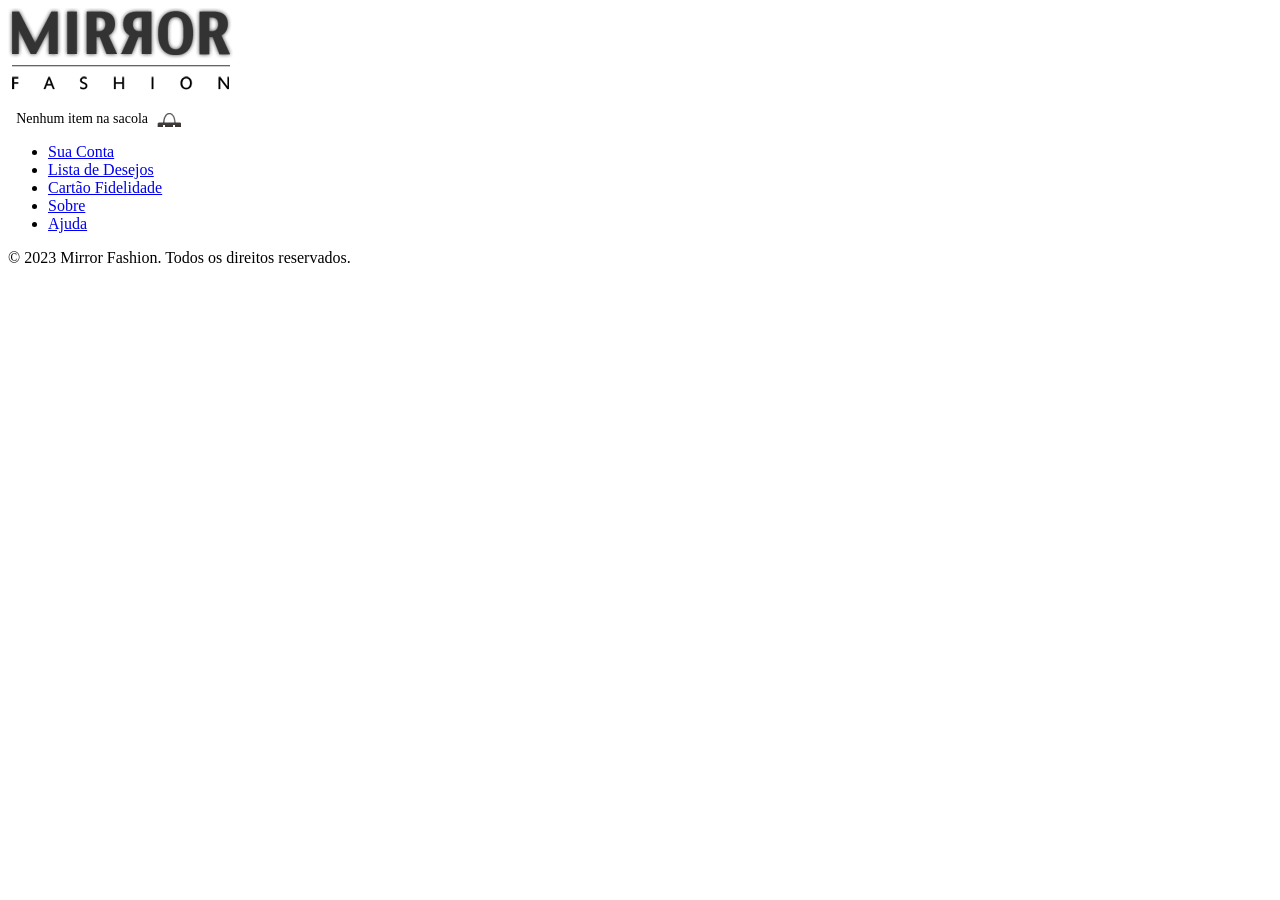
==== index.html @ 29f5674e "alterações no css/reset" ====
<!doctype html>
<html lang="pt-br">

<head>
  <meta charset="UTF-8" />
  <title>Mirror Fashion</title>
  <link rel="stylesheet" href="css/estilos.css">
</head>

<body>
  <header>
    <a href="index.html"><img src="img/logo.png" alt="Logo da Mirror Fashion" /></a>
    <p class="sacola">
      Nenhum item na sacola
    </p>
  </header>
  <nav>
    <ul>
      <li><a href="#">Sua Conta</a></li>
      <li><a href="#">Lista de Desejos</a></li>
      <li><a href="#">Cartão Fidelidade</a></li>
      <li><a href="sobre.html">Sobre</a></li>
      <li><a href="#">Ajuda</a></li>
    </ul>
  </nav>
  <div id="Destaque"></div>
  <div id="Novidades"></div>
  <div id="MaisVendidos"></div>
  <footer>
    <p>&copy; 2023 Mirror Fashion. Todos os direitos reservados.</p>
  </footer>
</body>

</html>
---- css/estilos.css ----
.sacola {
background-image: url(../img/sacola.png);
background-repeat: no-repeat;
background-position: top right;
font-size: 14px;
padding-right: 35px;
text-align: right;
width: 140px;
}
.menu-opcoes ul {
font-size: 15px;
}
.menu-opcoes a {
color: #003366;
}
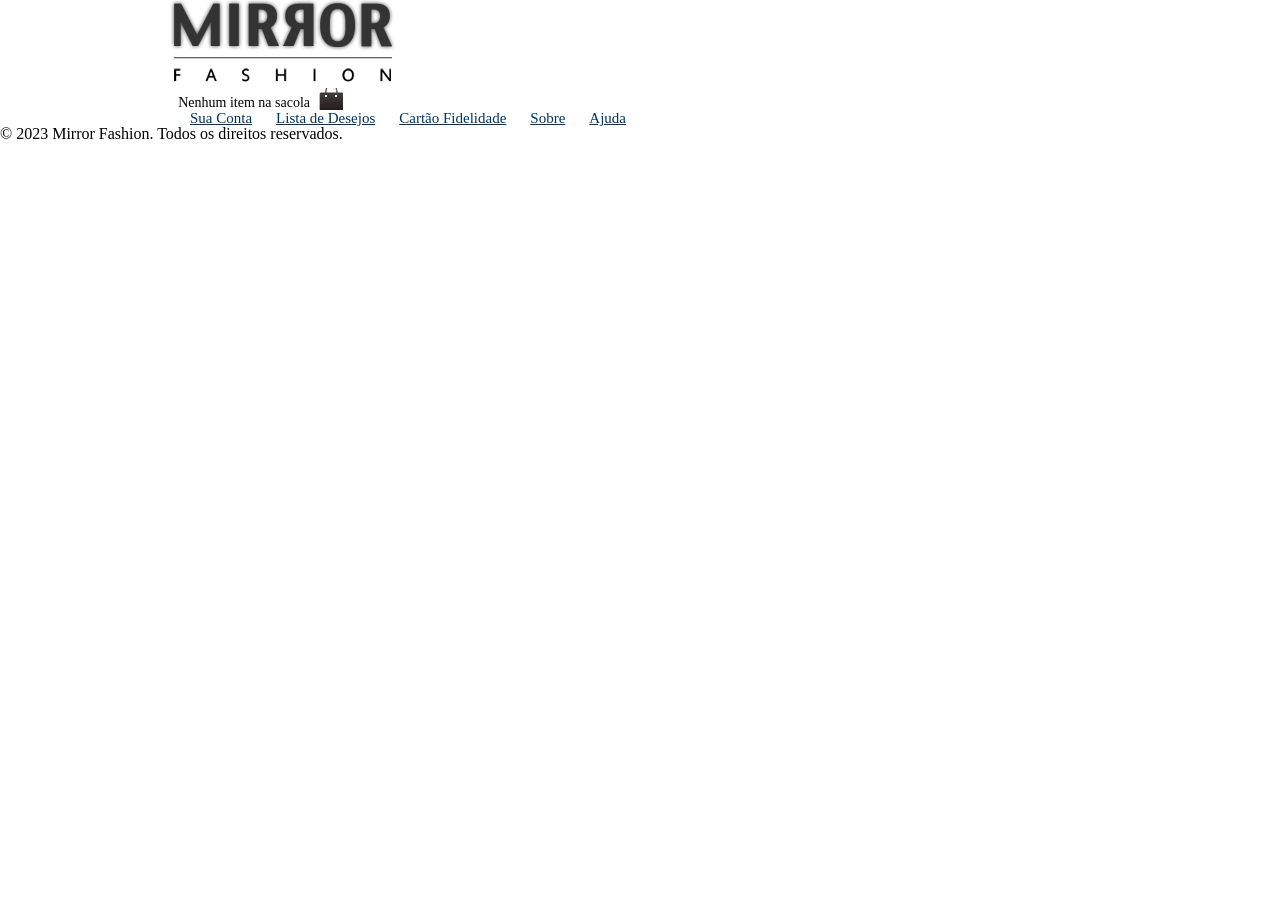
==== commit a0bbc4a3: "exercicio reset e display" ====
--- a/index.html
+++ b/index.html
@@ -4,17 +4,18 @@
 <head>
   <meta charset="UTF-8" />
   <title>Mirror Fashion</title>
+  <link rel="stylesheet" href="css/reset.css">
   <link rel="stylesheet" href="css/estilos.css">
 </head>
 
 <body>
-  <header>
+  <header  class="container">
     <a href="index.html"><img src="img/logo.png" alt="Logo da Mirror Fashion" /></a>
     <p class="sacola">
       Nenhum item na sacola
     </p>
   </header>
-  <nav>
+  <nav class="menu-opcoes container">
     <ul>
       <li><a href="#">Sua Conta</a></li>
       <li><a href="#">Lista de Desejos</a></li>
--- a/css/estilos.css
+++ b/css/estilos.css
@@ -1,15 +1,22 @@
 .sacola {
 background-image: url(../img/sacola.png);
 background-repeat: no-repeat;
-background-position: top right;
+background-position: center right;
 font-size: 14px;
 padding-right: 35px;
+padding-top: 8px;
 text-align: right;
 width: 140px;
 }
-.menu-opcoes ul {
+.menu-opcoes ul li{
 font-size: 15px;
+display: inline;
+margin-left: 20px;
 }
 .menu-opcoes a {
 color: #003366;
+}
+.container{
+    margin: 0 auto;
+    width: 940px;
 }
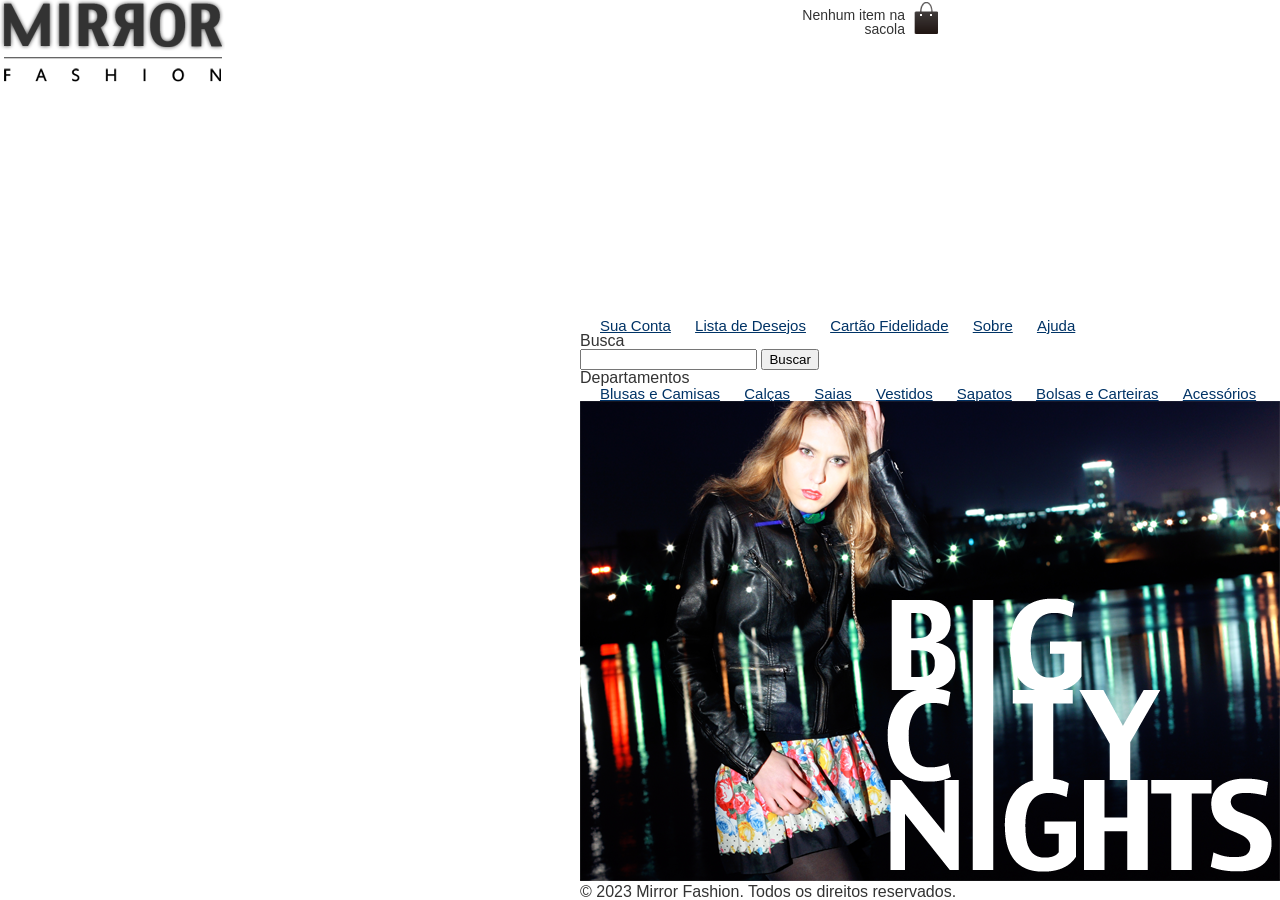
==== commit e01fadbf: "alteração no posicionamento e menus" ====
--- a/index.html
+++ b/index.html
@@ -9,13 +9,13 @@
 </head>
 
 <body>
-  <header  class="container">
-    <a href="index.html"><img src="img/logo.png" alt="Logo da Mirror Fashion" /></a>
-    <p class="sacola">
-      Nenhum item na sacola
-    </p>
+  <header class="container">
+    <h1>
+      <a href="index.html"><img src="img/logo.png" alt="Logo da Mirror Fashion" /></a>
+    </h1>
+    <p class="sacola">Nenhum item na sacola</p>
   </header>
-  <nav class="menu-opcoes container">
+  <nav class="menu-opcoes">
     <ul>
       <li><a href="#">Sua Conta</a></li>
       <li><a href="#">Lista de Desejos</a></li>
@@ -23,13 +23,43 @@
       <li><a href="sobre.html">Sobre</a></li>
       <li><a href="#">Ajuda</a></li>
     </ul>
-  </nav>
-  <div id="Destaque"></div>
-  <div id="Novidades"></div>
-  <div id="MaisVendidos"></div>
-  <footer>
-    <p>&copy; 2023 Mirror Fashion. Todos os direitos reservados.</p>
-  </footer>
+    </main class=container>
+    <div class="destaque">
+      <section class="busca">
+        <h2>Busca</h2>
+        <form>
+          <input type="search">
+          <button>Buscar</button>
+        </form>
+      </section>
+      <!-- fim .busca -->
+      <section class="menu-departamentos">
+        <h2>Departamentos</h2>
+        <nav>
+          <ul>
+            <li><a href="#">Blusas e Camisas</a></li>
+            <li><a href="#">Calças</a></li>
+            <li><a href="#">Saias</a></li>
+            <li><a href="#">Vestidos</a></li>
+            <li><a href="#">Sapatos</a></li>
+            <li><a href="#">Bolsas e Carteiras</a></li>
+            <li><a href="#">Acessórios</a></li>
+          </ul>
+        </nav>
+      </section>
+      <!-- fim .menu-departamentos -->
+      <section class="banner-destaque">
+        <figure>
+          <img src="img/destaque-home.png" alt="Promoção: Big City Night">
+        </figure>
+      </section>
+    </div>
+    <div id="Destaque"></div>
+    <div id="Novidades"></div>
+    <div id="MaisVendidos"></div>
+    <footer>
+      <p>&copy; 2023 Mirror Fashion. Todos os direitos reservados.</p>
+    </footer>
 </body>
 
 </html>
--- a/css/estilos.css
+++ b/css/estilos.css
@@ -1,22 +1,40 @@
+body{
+color: #333333;
+font-family: "Lucida Sans Unicode", "Lucida Grande", sans-serif;
+width: 940px;
+}
+header{
+    position: relative;
+}
 .sacola {
 background-image: url(../img/sacola.png);
 background-repeat: no-repeat;
-background-position: center right;
+background-position: top right;
 font-size: 14px;
 padding-right: 35px;
 padding-top: 8px;
 text-align: right;
 width: 140px;
+position: absolute;
+top: 0;
+right: 0;
 }
-.menu-opcoes ul li{
+.menu-opcoes{
+    position: absolute;
+    bottom: 0;
+    right: 0;
+}
+.menu-opcoes ul{
 font-size: 15px;
-display: inline;
-margin-left: 20px;
 }
 .menu-opcoes a {
 color: #003366;
 }
+ul li{
+    display: inline;
+    margin-left: 20px;
+}
 .container{
     margin: 0 auto;
     width: 940px;
-}+}
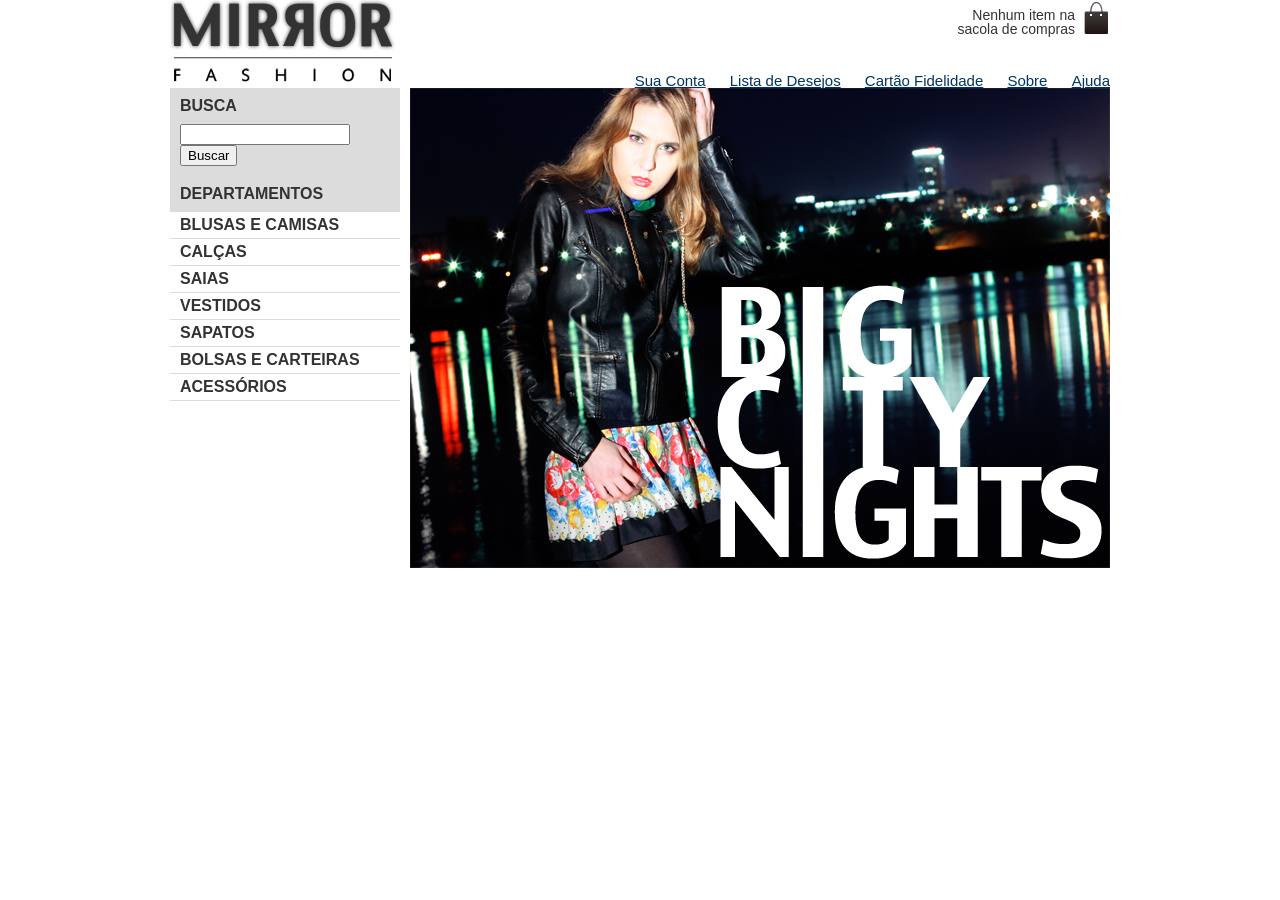
==== commit 555f0b2e: "alteração do index e css atual" ====
--- a/index.html
+++ b/index.html
@@ -1,65 +1,91 @@
-<!doctype html>
+<!DOCTYPE html>
 <html lang="pt-br">
 
-<head>
-  <meta charset="UTF-8" />
-  <title>Mirror Fashion</title>
-  <link rel="stylesheet" href="css/reset.css">
-  <link rel="stylesheet" href="css/estilos.css">
-</head>
+    <head>
+        <meta charset="UTF-8">
+        <title>Mirror Fashion</title>
+        <link rel="stylesheet" href="css/reset.css">
+        <link rel="stylesheet" href="css/estilos.css">
 
-<body>
-  <header class="container">
-    <h1>
-      <a href="index.html"><img src="img/logo.png" alt="Logo da Mirror Fashion" /></a>
-    </h1>
-    <p class="sacola">Nenhum item na sacola</p>
-  </header>
-  <nav class="menu-opcoes">
-    <ul>
-      <li><a href="#">Sua Conta</a></li>
-      <li><a href="#">Lista de Desejos</a></li>
-      <li><a href="#">Cartão Fidelidade</a></li>
-      <li><a href="sobre.html">Sobre</a></li>
-      <li><a href="#">Ajuda</a></li>
-    </ul>
-    </main class=container>
-    <div class="destaque">
-      <section class="busca">
-        <h2>Busca</h2>
-        <form>
-          <input type="search">
-          <button>Buscar</button>
-        </form>
-      </section>
-      <!-- fim .busca -->
-      <section class="menu-departamentos">
-        <h2>Departamentos</h2>
-        <nav>
-          <ul>
-            <li><a href="#">Blusas e Camisas</a></li>
-            <li><a href="#">Calças</a></li>
-            <li><a href="#">Saias</a></li>
-            <li><a href="#">Vestidos</a></li>
-            <li><a href="#">Sapatos</a></li>
-            <li><a href="#">Bolsas e Carteiras</a></li>
-            <li><a href="#">Acessórios</a></li>
-          </ul>
-        </nav>
-      </section>
-      <!-- fim .menu-departamentos -->
-      <section class="banner-destaque">
-        <figure>
-          <img src="img/destaque-home.png" alt="Promoção: Big City Night">
-        </figure>
-      </section>
-    </div>
-    <div id="Destaque"></div>
-    <div id="Novidades"></div>
-    <div id="MaisVendidos"></div>
-    <footer>
-      <p>&copy; 2023 Mirror Fashion. Todos os direitos reservados.</p>
-    </footer>
-</body>
+    </head>
+
+    <body>
+        <header class="container">
+            <h1>
+                <a href="index.html"><img src="img/logo.png" alt="Logo da Mirror Fashion"></a>
+            </h1>
+            <p class="sacola">Nenhum item na sacola de compras</p>
+            <nav class="menu-opcoes">
+                <ul>
+                    <li>
+                        <a href="#">Sua Conta</a>
+                    </li>
+                    <li>
+                        <a href="#">Lista de Desejos</a>
+                    </li>
+                    <li>
+                        <a href="#">Cartão Fidelidade</a>
+                    </li>
+                    <li>
+                        <a href="sobre.html">Sobre</a>
+                    </li>
+                    <li>
+                        <a href="#">Ajuda</a>
+                    </li>
+                </ul>
+            </nav>
+        </header>
+        <main class="container">
+            <div class=destaque>
+                <section class="busca">
+                    <h2>Busca</h2>
+                    <form>
+                        <input type="search">
+                        <button>Buscar</button>
+                    </form>
+                </section>
+                <!-- fim .busca -->
+                <section class="menu-departamentos">
+                    <h2>Departamentos</h2>
+                    <nav>
+                        <ul>
+                            <li>
+                                <a href="#">Blusas e Camisas</a>
+                            </li>
+                            <li>
+                                <a href="#">Calças</a>
+                            </li>
+                            <li>
+                                <a href="#">Saias</a>
+                            </li>
+                            <li>
+                                <a href="#">Vestidos</a>
+                            </li>
+                            <li>
+                                <a href="#">Sapatos</a>
+                            </li>
+                            <li>
+                                <a href="#">Bolsas e Carteiras</a>
+                            </li>
+                            <li>
+                                <a href="#">Acessórios</a>
+                            </li>
+                        </ul>
+                    </nav>
+                </section>
+                <!-- fim .menu-departamentos -->
+                <section class="banner-destaque">
+                    <figure>
+                        <img src="img/destaque-home.png" alt="Promoção: Big City Night">
+                    </figure>
+                </section>
+                <!-- fim .banner-destaque -->
+            </div>
+            <div id="Novidades"></div>
+            <div id="MaisVendidos"></div>
+        </main>
+        <!--<footer> <p>&copy; 2023 Mirror Fashion. Todos os direitos reservados.</p>
+        </footer>-->
+    </body>
 
 </html>
--- a/css/estilos.css
+++ b/css/estilos.css
@@ -1,40 +1,79 @@
-body{
-color: #333333;
-font-family: "Lucida Sans Unicode", "Lucida Grande", sans-serif;
-width: 940px;
-}
-header{
-    position: relative;
+body {
+    color: #333333;
+    font-family: "Lucida Sans Unicode", "Lucida Grande", sans-serif;
 }
 .sacola {
-background-image: url(../img/sacola.png);
-background-repeat: no-repeat;
-background-position: top right;
-font-size: 14px;
-padding-right: 35px;
-padding-top: 8px;
-text-align: right;
-width: 140px;
-position: absolute;
-top: 0;
-right: 0;
+    background-image: url("../img/sacola.png");
+    background-repeat: no-repeat;
+    background-position: top right;
+    font-size: 14px;
+    padding-right: 35px;
+    padding-top: 8px;
+    text-align: right;
+    width: 140px;
+    position: absolute;
+    top: 0;
+    right: 0;
 }
-.menu-opcoes{
+
+.menu-opcoes {
     position: absolute;
     bottom: 0;
     right: 0;
 }
-.menu-opcoes ul{
-font-size: 15px;
+
+.menu-opcoes ul {
+    font-size: 15px;
 }
 .menu-opcoes a {
-color: #003366;
+    color: #003366;
 }
-ul li{
+
+.menu-opcoes ul li {
     display: inline;
     margin-left: 20px;
 }
-.container{
+
+.container {
+    width: 940px;
     margin: 0 auto;
-    width: 940px;
 }
+
+header {
+    position: relative;
+}
+
+.busca,
+.menu-departamentos {
+    background-color: #DCDCDC;
+    font-weight: bold;
+    text-transform: uppercase;
+    margin-right: 10px;
+    width: 230px;
+}
+.busca form,
+.busca h2,
+.menu-departamentos h2 {
+    margin: 10px;
+}
+.menu-departamentos li {
+    background-color: white;
+    margin-bottom: 1px;
+    padding: 5px 10px;
+}
+.menu-departamentos a {
+    color: #333333;
+    text-decoration: none;
+}
+
+.busca input[type=search] {
+    width: 170px;
+}
+
+.busca,
+.menu-departamentos {
+    float: left;
+}
+.menu-departamentos {
+    clear: left;
+}
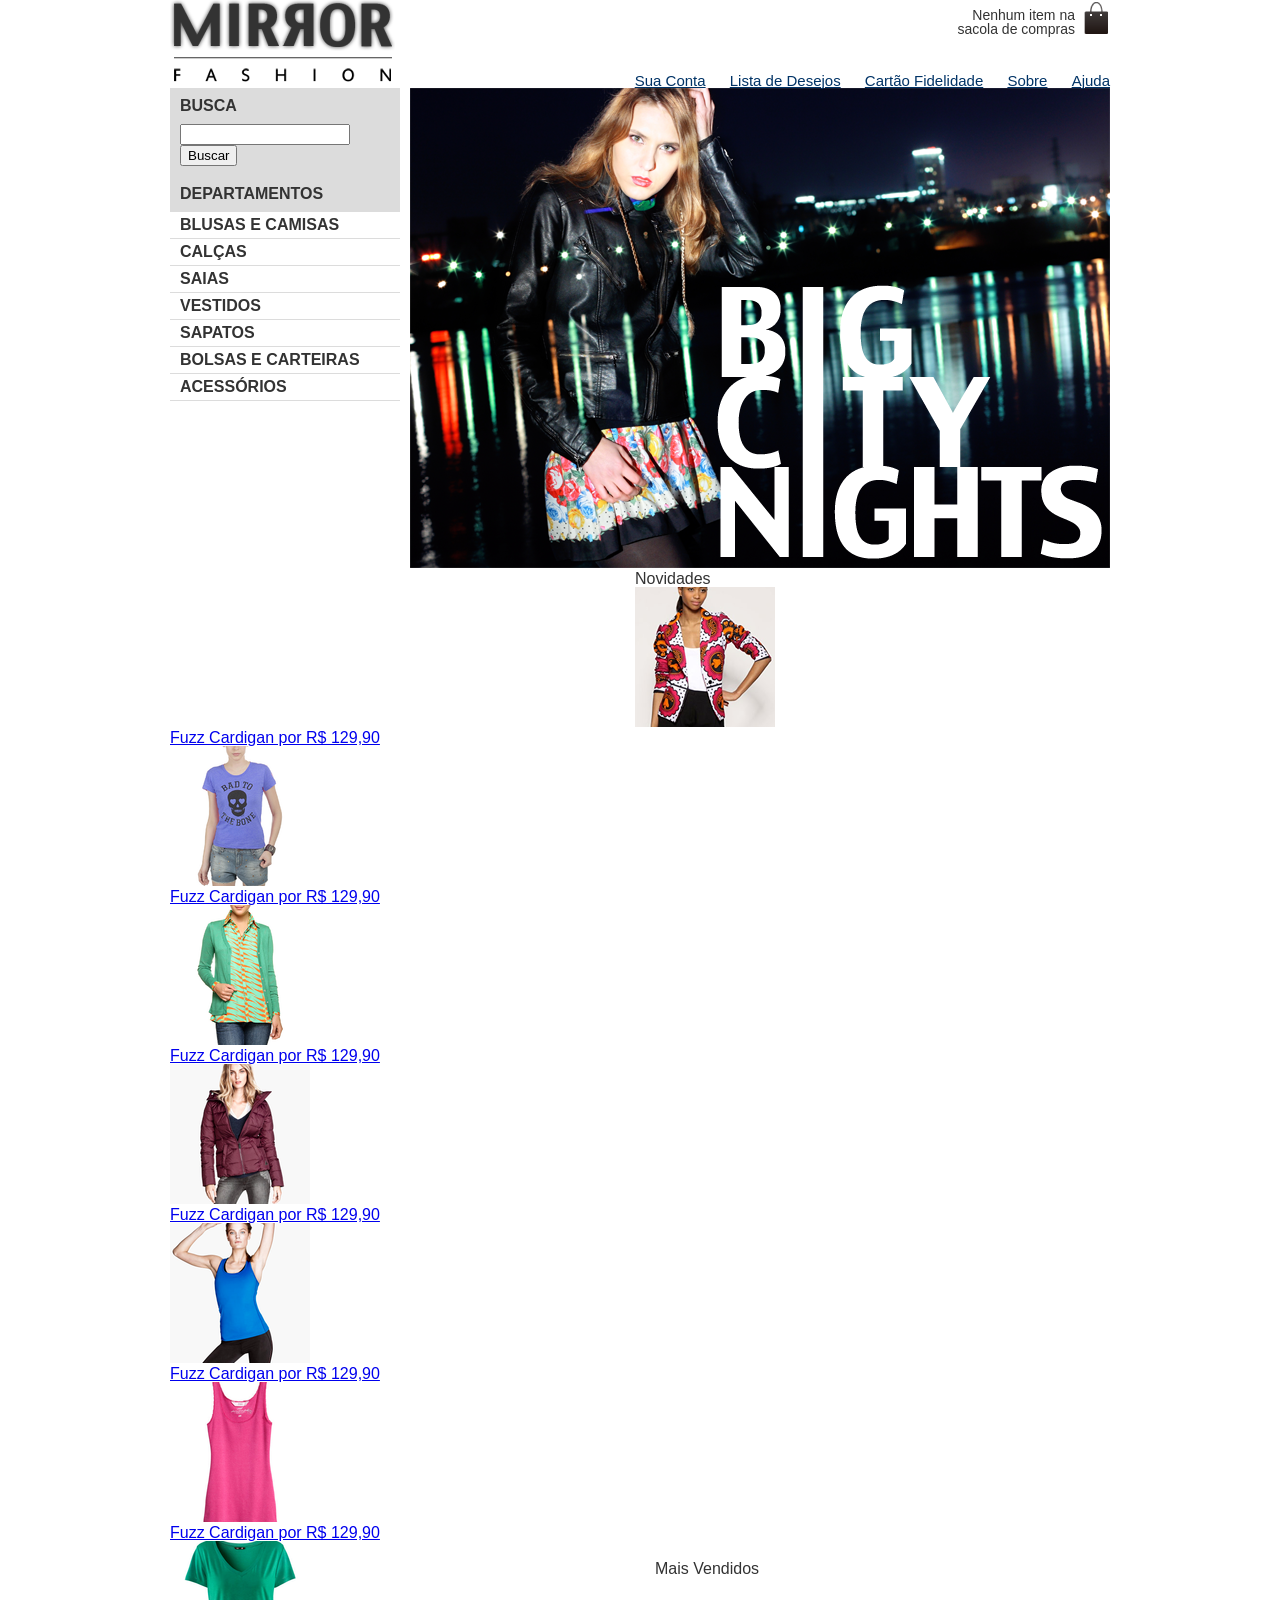
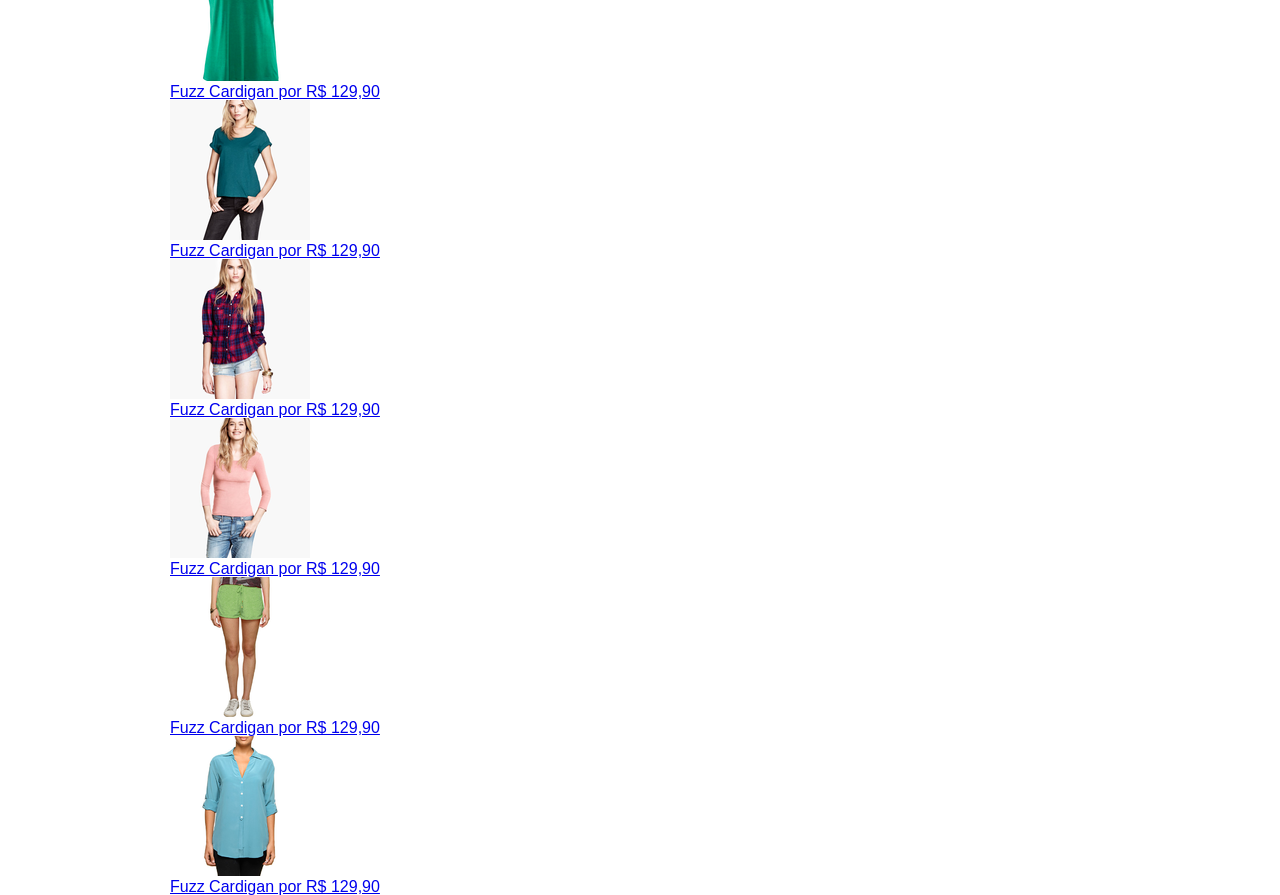
==== commit 94cc4e64: "adição do painel novidades e mais vendidos" ====
--- a/index.html
+++ b/index.html
@@ -1,91 +1,249 @@
 <!DOCTYPE html>
 <html lang="pt-br">
 
-    <head>
-        <meta charset="UTF-8">
-        <title>Mirror Fashion</title>
-        <link rel="stylesheet" href="css/reset.css">
-        <link rel="stylesheet" href="css/estilos.css">
-
-    </head>
-
-    <body>
-        <header class="container">
-            <h1>
-                <a href="index.html"><img src="img/logo.png" alt="Logo da Mirror Fashion"></a>
-            </h1>
-            <p class="sacola">Nenhum item na sacola de compras</p>
-            <nav class="menu-opcoes">
-                <ul>
-                    <li>
-                        <a href="#">Sua Conta</a>
-                    </li>
-                    <li>
-                        <a href="#">Lista de Desejos</a>
-                    </li>
-                    <li>
-                        <a href="#">Cartão Fidelidade</a>
-                    </li>
-                    <li>
-                        <a href="sobre.html">Sobre</a>
-                    </li>
-                    <li>
-                        <a href="#">Ajuda</a>
-                    </li>
-                </ul>
-            </nav>
-        </header>
-        <main class="container">
-            <div class=destaque>
-                <section class="busca">
-                    <h2>Busca</h2>
-                    <form>
-                        <input type="search">
-                        <button>Buscar</button>
-                    </form>
-                </section>
-                <!-- fim .busca -->
-                <section class="menu-departamentos">
-                    <h2>Departamentos</h2>
-                    <nav>
-                        <ul>
-                            <li>
-                                <a href="#">Blusas e Camisas</a>
-                            </li>
-                            <li>
-                                <a href="#">Calças</a>
-                            </li>
-                            <li>
-                                <a href="#">Saias</a>
-                            </li>
-                            <li>
-                                <a href="#">Vestidos</a>
-                            </li>
-                            <li>
-                                <a href="#">Sapatos</a>
-                            </li>
-                            <li>
-                                <a href="#">Bolsas e Carteiras</a>
-                            </li>
-                            <li>
-                                <a href="#">Acessórios</a>
-                            </li>
-                        </ul>
-                    </nav>
-                </section>
-                <!-- fim .menu-departamentos -->
-                <section class="banner-destaque">
-                    <figure>
-                        <img src="img/destaque-home.png" alt="Promoção: Big City Night">
-                    </figure>
-                </section>
-                <!-- fim .banner-destaque -->
-            </div>
-            <div id="Novidades"></div>
-            <div id="MaisVendidos"></div>
-        </main>
-        <!--<footer> <p>&copy; 2023 Mirror Fashion. Todos os direitos reservados.</p>
+<head>
+  <meta charset="UTF-8">
+  <title>Mirror Fashion</title>
+  <link rel="stylesheet" href="css/reset.css">
+  <link rel="stylesheet" href="css/estilos.css">
+
+</head>
+
+<body>
+  <header class="container">
+    <h1>
+      <a href="index.html"><img src="img/logo.png" alt="Logo da Mirror Fashion"></a>
+    </h1>
+    <p class="sacola">Nenhum item na sacola de compras</p>
+    <nav class="menu-opcoes">
+      <ul>
+        <li>
+          <a href="#">Sua Conta</a>
+        </li>
+        <li>
+          <a href="#">Lista de Desejos</a>
+        </li>
+        <li>
+          <a href="#">Cartão Fidelidade</a>
+        </li>
+        <li>
+          <a href="sobre.html">Sobre</a>
+        </li>
+        <li>
+          <a href="#">Ajuda</a>
+        </li>
+      </ul>
+    </nav>
+  </header>
+  <main class="container">
+    <div class=destaque>
+      <section class="busca">
+        <h2>Busca</h2>
+        <form>
+          <input type="search">
+          <button>Buscar</button>
+        </form>
+      </section>
+      <!-- fim .busca -->
+      <section class="menu-departamentos">
+        <h2>Departamentos</h2>
+        <nav>
+          <ul>
+            <li>
+              <a href="#">Blusas e Camisas</a>
+            </li>
+            <li>
+              <a href="#">Calças</a>
+            </li>
+            <li>
+              <a href="#">Saias</a>
+            </li>
+            <li>
+              <a href="#">Vestidos</a>
+            </li>
+            <li>
+              <a href="#">Sapatos</a>
+            </li>
+            <li>
+              <a href="#">Bolsas e Carteiras</a>
+            </li>
+            <li>
+              <a href="#">Acessórios</a>
+            </li>
+          </ul>
+        </nav>
+      </section>
+      <!-- fim .menu-departamentos -->
+      <section class="banner-destaque">
+        <figure>
+          <img src="img/destaque-home.png" alt="Promoção: Big City Night">
+        </figure>
+      </section>
+      <!-- fim .banner-destaque -->
+    </div>
+    <div id="Novidades"></div>
+    <div id="MaisVendidos"></div>
+  </main>
+  <div class="container paineis">
+    <!-- os paineis de novidades e mais vendidos entrarão aqui dentro -->
+    <section class="painel novidades">
+      </section>
+      <h2>Novidades</h2>
+      <ol>
+        <!-- primeiro produto -->
+        <li>
+          <a href="produto.html">
+            <figure>
+              <img src="img/produtos/miniatura1.png" alt="miniatura1">
+              <figcaption>Fuzz Cardigan por R$ 129,90</figcaption>
+            </figure>
+          </a>
+        </li>
+        <!-- fim do primeiro produto -->
+        <!-- coloque mais produtos aqui! -->
+      </ol>
+      <ol>
+        <!-- primeiro produto -->
+        <li>
+          <a href="produto.html">
+            <figure>
+              <img src="img/produtos/miniatura2.png" alt="miniatura1">
+              <figcaption>Fuzz Cardigan por R$ 129,90</figcaption>
+            </figure>
+          </a>
+        </li>
+        <!-- fim do primeiro produto -->
+        <!-- coloque mais produtos aqui! -->
+      </ol>
+      <ol>
+        <!-- primeiro produto -->
+        <li>
+          <a href="produto.html">
+            <figure>
+              <img src="img/produtos/miniatura3.png" alt="miniatura1">
+              <figcaption>Fuzz Cardigan por R$ 129,90</figcaption>
+            </figure>
+          </a>
+        </li>
+        <!-- fim do primeiro produto -->
+        <!-- coloque mais produtos aqui! -->
+      </ol>
+      <ol>
+        <!-- primeiro produto -->
+        <li>
+          <a href="produto.html">
+            <figure>
+              <img src="img/produtos/miniatura4.png" alt="miniatura1">
+              <figcaption>Fuzz Cardigan por R$ 129,90</figcaption>
+            </figure>
+          </a>
+        </li>
+        <!-- fim do primeiro produto -->
+        <!-- coloque mais produtos aqui! -->
+      </ol>
+      <ol>
+        <!-- primeiro produto -->
+        <li>
+          <a href="produto.html">
+            <figure>
+              <img src="img/produtos/miniatura5.png" alt="miniatura1">
+              <figcaption>Fuzz Cardigan por R$ 129,90</figcaption>
+            </figure>
+          </a>
+        </li>
+        <!-- fim do primeiro produto -->
+        <!-- coloque mais produtos aqui! -->
+      </ol>
+      <ol>
+        <!-- primeiro produto -->
+        <li>
+          <a href="produto.html">
+            <figure>
+              <img src="img/produtos/miniatura6.png" alt="miniatura1">
+              <figcaption>Fuzz Cardigan por R$ 129,90</figcaption>
+            </figure>
+          </a>
+        </li>
+        <!-- fim do primeiro produto -->
+        <!-- coloque mais produtos aqui! -->
+      </ol>
+    <section class="painel mais-vendidos">
+      <h2>Mais Vendidos</h2>
+      <ol>
+        <!-- coloque vários produtos aqui -->
+      </ol>
+    </section>
+    <ol>
+      <!-- primeiro produto -->
+      <li>
+        <a href="produto.html">
+          <figure>
+            <img src="img/produtos/miniatura7.png" alt="miniatura1">
+            <figcaption>Fuzz Cardigan por R$ 129,90</figcaption>
+          </figure>
+        </a>
+      </li>
+    </ol>
+    <ol>
+      <!-- primeiro produto -->
+      <li>
+        <a href="produto.html">
+          <figure>
+            <img src="img/produtos/miniatura8.png" alt="miniatura1">
+            <figcaption>Fuzz Cardigan por R$ 129,90</figcaption>
+          </figure>
+        </a>
+      </li>
+    </ol>
+    <ol>
+      <!-- primeiro produto -->
+      <li>
+        <a href="produto.html">
+          <figure>
+            <img src="img/produtos/miniatura9.png" alt="miniatura1">
+            <figcaption>Fuzz Cardigan por R$ 129,90</figcaption>
+          </figure>
+        </a>
+      </li>
+    </ol>
+    <ol>
+      <!-- primeiro produto -->
+      <li>
+        <a href="produto.html">
+          <figure>
+            <img src="img/produtos/miniatura10.png" alt="miniatura1">
+            <figcaption>Fuzz Cardigan por R$ 129,90</figcaption>
+          </figure>
+        </a>
+      </li>
+    </ol>
+    <ol>
+      <!-- primeiro produto -->
+      <li>
+        <a href="produto.html">
+          <figure>
+            <img src="img/produtos/miniatura11.png" alt="miniatura1">
+            <figcaption>Fuzz Cardigan por R$ 129,90</figcaption>
+          </figure>
+        </a>
+      </li>
+    </ol>
+    <ol>
+      <!-- primeiro produto -->
+      <li>
+        <a href="produto.html">
+          <figure>
+            <img src="img/produtos/miniatura12.png" alt="miniatura1">
+            <figcaption>Fuzz Cardigan por R$ 129,90</figcaption>
+          </figure>
+        </a>
+      </li>
+    </ol>
+    </section>
+  </div>
+  <!-- fim .container .paineis -->
+  <!--<footer> <p>&copy; 2023 Mirror Fashion. Todos os direitos reservados.</p>
         </footer>-->
-    </body>
+</body>
 
 </html>
--- a/css/estilos.css
+++ b/css/estilos.css
@@ -76,4 +76,23 @@
 }
 .menu-departamentos {
     clear: left;
-}+}
+/***** section *****/
+.painel {
+margin: 10px 0;
+padding: 10px;
+width: 445px;
+}
+.novidades {
+float: left;
+}
+.mais-vendidos {
+float: right;
+}
+.painel li {
+display: inline-block;
+vertical-align: top;
+width: 140px;
+margin: 2px;
+padding-bottom: 10px;
+}
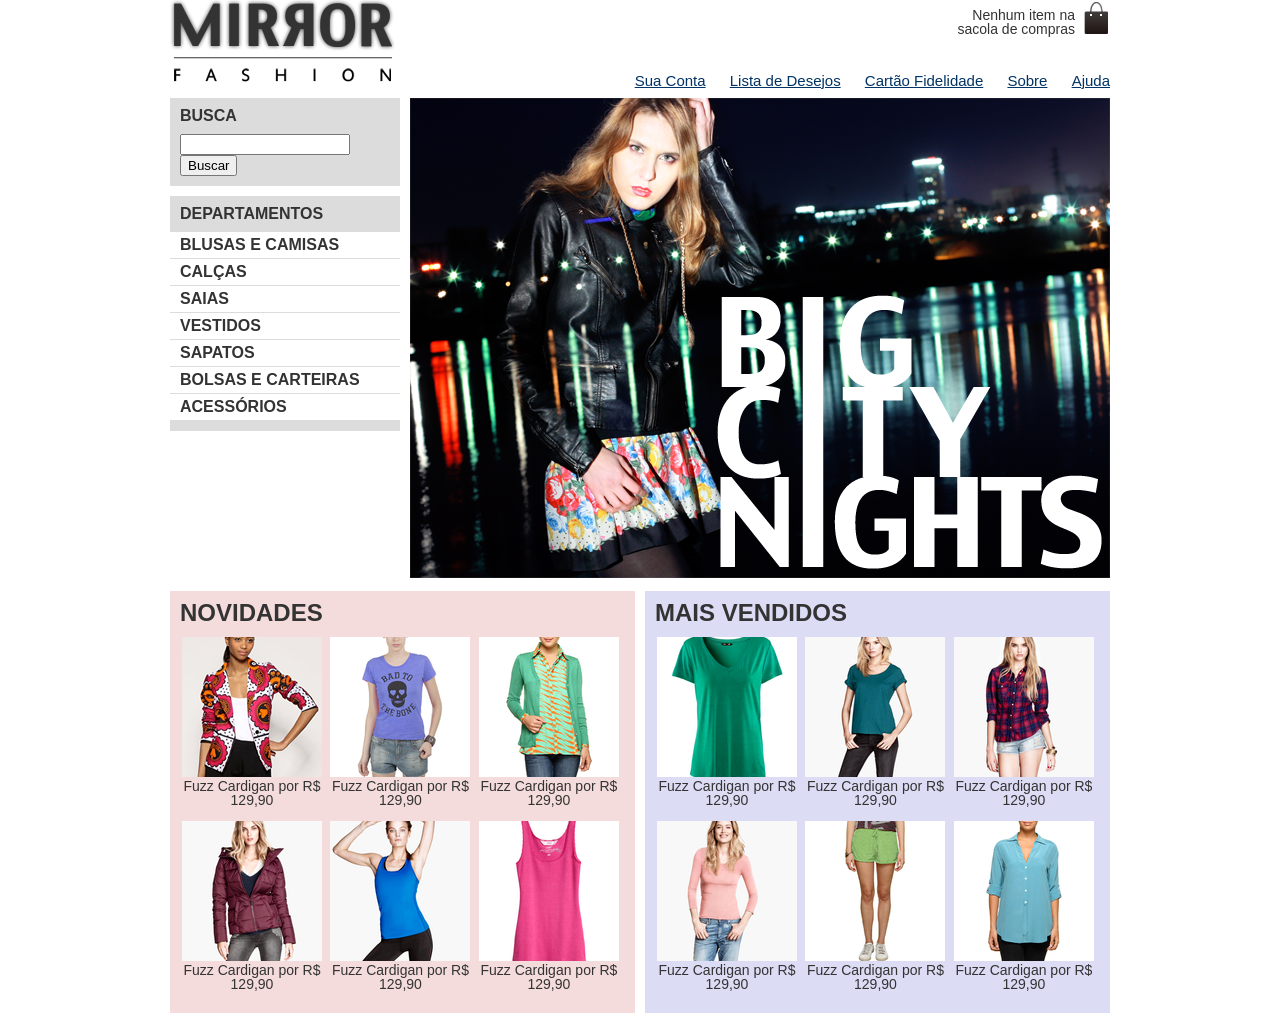
==== commit fd5e463b: "Atualização do index e estilos.css" ====
--- a/index.html
+++ b/index.html
@@ -2,247 +2,204 @@
 <html lang="pt-br">
 
 <head>
-  <meta charset="UTF-8">
-  <title>Mirror Fashion</title>
-  <link rel="stylesheet" href="css/reset.css">
-  <link rel="stylesheet" href="css/estilos.css">
+    <meta charset="UTF-8">
+    <title>Mirror Fashion</title>
+    <link rel="stylesheet" href="css/reset.css">
+    <link rel="stylesheet" href="css/estilos.css">
 
 </head>
 
 <body>
-  <header class="container">
-    <h1>
-      <a href="index.html"><img src="img/logo.png" alt="Logo da Mirror Fashion"></a>
-    </h1>
-    <p class="sacola">Nenhum item na sacola de compras</p>
-    <nav class="menu-opcoes">
-      <ul>
-        <li>
-          <a href="#">Sua Conta</a>
-        </li>
-        <li>
-          <a href="#">Lista de Desejos</a>
-        </li>
-        <li>
-          <a href="#">Cartão Fidelidade</a>
-        </li>
-        <li>
-          <a href="sobre.html">Sobre</a>
-        </li>
-        <li>
-          <a href="#">Ajuda</a>
-        </li>
-      </ul>
-    </nav>
-  </header>
-  <main class="container">
-    <div class=destaque>
-      <section class="busca">
-        <h2>Busca</h2>
-        <form>
-          <input type="search">
-          <button>Buscar</button>
-        </form>
-      </section>
-      <!-- fim .busca -->
-      <section class="menu-departamentos">
-        <h2>Departamentos</h2>
-        <nav>
-          <ul>
-            <li>
-              <a href="#">Blusas e Camisas</a>
-            </li>
-            <li>
-              <a href="#">Calças</a>
-            </li>
-            <li>
-              <a href="#">Saias</a>
-            </li>
-            <li>
-              <a href="#">Vestidos</a>
-            </li>
-            <li>
-              <a href="#">Sapatos</a>
-            </li>
-            <li>
-              <a href="#">Bolsas e Carteiras</a>
-            </li>
-            <li>
-              <a href="#">Acessórios</a>
-            </li>
-          </ul>
+    <header class="container">
+        <h1>
+            <a href="index.html"><img src="img/logo.png" alt="Logo da Mirror Fashion"></a>
+        </h1>
+        <p class="sacola">Nenhum item na sacola de compras</p>
+        <nav class="menu-opcoes">
+            <ul>
+                <li>
+                    <a href="#">Sua Conta</a>
+                </li>
+                <li>
+                    <a href="#">Lista de Desejos</a>
+                </li>
+                <li>
+                    <a href="#">Cartão Fidelidade</a>
+                </li>
+                <li>
+                    <a href="sobre.html">Sobre</a>
+                </li>
+                <li>
+                    <a href="#">Ajuda</a>
+                </li>
+            </ul>
         </nav>
-      </section>
-      <!-- fim .menu-departamentos -->
-      <section class="banner-destaque">
-        <figure>
-          <img src="img/destaque-home.png" alt="Promoção: Big City Night">
-        </figure>
-      </section>
-      <!-- fim .banner-destaque -->
+    </header>
+    <main class="container">
+        <div class="destaque">
+            <section class="busca">
+                <h2>Busca</h2>
+                <form>
+                    <input type="search">
+                    <button>Buscar</button>
+                </form>
+            </section>
+            <!-- fim .busca -->
+            <section class="menu-departamentos">
+                <h2>Departamentos</h2>
+                <nav>
+                    <ul>
+                        <li>
+                            <a href="#">Blusas e Camisas</a>
+                        </li>
+                        <li>
+                            <a href="#">Calças</a>
+                        </li>
+                        <li>
+                            <a href="#">Saias</a>
+                        </li>
+                        <li>
+                            <a href="#">Vestidos</a>
+                        </li>
+                        <li>
+                            <a href="#">Sapatos</a>
+                        </li>
+                        <li>
+                            <a href="#">Bolsas e Carteiras</a>
+                        </li>
+                        <li>
+                            <a href="#">Acessórios</a>
+                        </li>
+                    </ul>
+                </nav>
+            </section>
+            <!-- fim .menu-departamentos -->
+            <section class="banner-destaque">
+                <figure>
+                    <img src="img/destaque-home.png" alt="Promoção: Big City Night">
+                </figure>
+            </section>
+            <!-- fim .banner-destaque -->
+        </div>
+        <div id="Novidades"></div>
+        <div id="MaisVendidos"></div>
+    </main>
+
+    <div class="container paineis">
+        <!-- os paineis de novidades e mais vendidos entrarão aqui dentro -->
+        <section class="painel novidades">
+            <h2>Novidades</h2>
+            <ol>
+                <!-- primeiro produto -->
+                <li>
+                    <a href="produto.html">
+                        <figure>
+                            <img src="img/produtos/miniatura1.png" alt="miniatura1">
+                            <figcaption>Fuzz Cardigan por R$ 129,90</figcaption>
+                        </figure>
+                    </a>
+                </li>
+                <!-- fim do primeiro produto -->
+                <li>
+                    <a href="produto.html">
+                        <figure>
+                            <img src="img/produtos/miniatura2.png" alt="miniatura1">
+                            <figcaption>Fuzz Cardigan por R$ 129,90</figcaption>
+                        </figure>
+                    </a>
+                </li>
+                <li>
+                    <a href="produto.html">
+                        <figure>
+                            <img src="img/produtos/miniatura3.png" alt="miniatura1">
+                            <figcaption>Fuzz Cardigan por R$ 129,90</figcaption>
+                        </figure>
+                    </a>
+                </li>
+                <li>
+                    <a href="produto.html">
+                        <figure>
+                            <img src="img/produtos/miniatura4.png" alt="miniatura1">
+                            <figcaption>Fuzz Cardigan por R$ 129,90</figcaption>
+                        </figure>
+                    </a>
+                </li>
+                <li>
+                    <a href="produto.html">
+                        <figure>
+                            <img src="img/produtos/miniatura5.png" alt="miniatura1">
+                            <figcaption>Fuzz Cardigan por R$ 129,90</figcaption>
+                        </figure>
+                    </a>
+                </li>
+                <li>
+                    <a href="produto.html">
+                        <figure>
+                            <img src="img/produtos/miniatura6.png" alt="miniatura1">
+                            <figcaption>Fuzz Cardigan por R$ 129,90</figcaption>
+                        </figure>
+                    </a>
+                </li>
+            </ol>
+        </section>
+
+        <section class="painel mais-vendidos">
+            <h2>Mais Vendidos</h2>
+            <ol>
+                <!-- primeiro produto -->
+                <li>
+                    <a href="produto.html">
+                        <figure>
+                            <img src="img/produtos/miniatura7.png" alt="miniatura1">
+                            <figcaption>Fuzz Cardigan por R$ 129,90</figcaption>
+                        </figure>
+                    </a>
+                </li>
+                <li>
+                    <a href="produto.html">
+                        <figure>
+                            <img src="img/produtos/miniatura8.png" alt="miniatura1">
+                            <figcaption>Fuzz Cardigan por R$ 129,90</figcaption>
+                        </figure>
+                    </a>
+                </li>
+                <li>
+                    <a href="produto.html">
+                        <figure>
+                            <img src="img/produtos/miniatura9.png" alt="miniatura1">
+                            <figcaption>Fuzz Cardigan por R$ 129,90</figcaption>
+                        </figure>
+                    </a>
+                </li>
+                <li>
+                    <a href="produto.html">
+                        <figure>
+                            <img src="img/produtos/miniatura10.png" alt="miniatura1">
+                            <figcaption>Fuzz Cardigan por R$ 129,90</figcaption>
+                        </figure>
+                    </a>
+                </li>
+                <li>
+                    <a href="produto.html">
+                        <figure>
+                            <img src="img/produtos/miniatura11.png" alt="miniatura1">
+                            <figcaption>Fuzz Cardigan por R$ 129,90</figcaption>
+                        </figure>
+                    </a>
+                </li>
+                <li>
+                    <a href="produto.html">
+                        <figure>
+                            <img src="img/produtos/miniatura12.png" alt="miniatura1">
+                            <figcaption>Fuzz Cardigan por R$ 129,90</figcaption>
+                        </figure>
+                    </a>
+                </li>
+        </section>
     </div>
-    <div id="Novidades"></div>
-    <div id="MaisVendidos"></div>
-  </main>
-  <div class="container paineis">
-    <!-- os paineis de novidades e mais vendidos entrarão aqui dentro -->
-    <section class="painel novidades">
-      </section>
-      <h2>Novidades</h2>
-      <ol>
-        <!-- primeiro produto -->
-        <li>
-          <a href="produto.html">
-            <figure>
-              <img src="img/produtos/miniatura1.png" alt="miniatura1">
-              <figcaption>Fuzz Cardigan por R$ 129,90</figcaption>
-            </figure>
-          </a>
-        </li>
-        <!-- fim do primeiro produto -->
-        <!-- coloque mais produtos aqui! -->
-      </ol>
-      <ol>
-        <!-- primeiro produto -->
-        <li>
-          <a href="produto.html">
-            <figure>
-              <img src="img/produtos/miniatura2.png" alt="miniatura1">
-              <figcaption>Fuzz Cardigan por R$ 129,90</figcaption>
-            </figure>
-          </a>
-        </li>
-        <!-- fim do primeiro produto -->
-        <!-- coloque mais produtos aqui! -->
-      </ol>
-      <ol>
-        <!-- primeiro produto -->
-        <li>
-          <a href="produto.html">
-            <figure>
-              <img src="img/produtos/miniatura3.png" alt="miniatura1">
-              <figcaption>Fuzz Cardigan por R$ 129,90</figcaption>
-            </figure>
-          </a>
-        </li>
-        <!-- fim do primeiro produto -->
-        <!-- coloque mais produtos aqui! -->
-      </ol>
-      <ol>
-        <!-- primeiro produto -->
-        <li>
-          <a href="produto.html">
-            <figure>
-              <img src="img/produtos/miniatura4.png" alt="miniatura1">
-              <figcaption>Fuzz Cardigan por R$ 129,90</figcaption>
-            </figure>
-          </a>
-        </li>
-        <!-- fim do primeiro produto -->
-        <!-- coloque mais produtos aqui! -->
-      </ol>
-      <ol>
-        <!-- primeiro produto -->
-        <li>
-          <a href="produto.html">
-            <figure>
-              <img src="img/produtos/miniatura5.png" alt="miniatura1">
-              <figcaption>Fuzz Cardigan por R$ 129,90</figcaption>
-            </figure>
-          </a>
-        </li>
-        <!-- fim do primeiro produto -->
-        <!-- coloque mais produtos aqui! -->
-      </ol>
-      <ol>
-        <!-- primeiro produto -->
-        <li>
-          <a href="produto.html">
-            <figure>
-              <img src="img/produtos/miniatura6.png" alt="miniatura1">
-              <figcaption>Fuzz Cardigan por R$ 129,90</figcaption>
-            </figure>
-          </a>
-        </li>
-        <!-- fim do primeiro produto -->
-        <!-- coloque mais produtos aqui! -->
-      </ol>
-    <section class="painel mais-vendidos">
-      <h2>Mais Vendidos</h2>
-      <ol>
-        <!-- coloque vários produtos aqui -->
-      </ol>
-    </section>
-    <ol>
-      <!-- primeiro produto -->
-      <li>
-        <a href="produto.html">
-          <figure>
-            <img src="img/produtos/miniatura7.png" alt="miniatura1">
-            <figcaption>Fuzz Cardigan por R$ 129,90</figcaption>
-          </figure>
-        </a>
-      </li>
-    </ol>
-    <ol>
-      <!-- primeiro produto -->
-      <li>
-        <a href="produto.html">
-          <figure>
-            <img src="img/produtos/miniatura8.png" alt="miniatura1">
-            <figcaption>Fuzz Cardigan por R$ 129,90</figcaption>
-          </figure>
-        </a>
-      </li>
-    </ol>
-    <ol>
-      <!-- primeiro produto -->
-      <li>
-        <a href="produto.html">
-          <figure>
-            <img src="img/produtos/miniatura9.png" alt="miniatura1">
-            <figcaption>Fuzz Cardigan por R$ 129,90</figcaption>
-          </figure>
-        </a>
-      </li>
-    </ol>
-    <ol>
-      <!-- primeiro produto -->
-      <li>
-        <a href="produto.html">
-          <figure>
-            <img src="img/produtos/miniatura10.png" alt="miniatura1">
-            <figcaption>Fuzz Cardigan por R$ 129,90</figcaption>
-          </figure>
-        </a>
-      </li>
-    </ol>
-    <ol>
-      <!-- primeiro produto -->
-      <li>
-        <a href="produto.html">
-          <figure>
-            <img src="img/produtos/miniatura11.png" alt="miniatura1">
-            <figcaption>Fuzz Cardigan por R$ 129,90</figcaption>
-          </figure>
-        </a>
-      </li>
-    </ol>
-    <ol>
-      <!-- primeiro produto -->
-      <li>
-        <a href="produto.html">
-          <figure>
-            <img src="img/produtos/miniatura12.png" alt="miniatura1">
-            <figcaption>Fuzz Cardigan por R$ 129,90</figcaption>
-          </figure>
-        </a>
-      </li>
-    </ol>
-    </section>
-  </div>
-  <!-- fim .container .paineis -->
-  <!--<footer> <p>&copy; 2023 Mirror Fashion. Todos os direitos reservados.</p>
+    <!-- fim .container .paineis -->
+
+    <!--<footer> <p>&copy; 2023 Mirror Fashion. Todos os direitos reservados.</p>
         </footer>-->
 </body>
 
--- a/css/estilos.css
+++ b/css/estilos.css
@@ -77,22 +77,50 @@
 .menu-departamentos {
     clear: left;
 }
-/***** section *****/
+
+.destaque {
+    margin-top: 10px;
+}
+.menu-departamentos {
+    margin-top: 10px;
+    padding-bottom: 10px;
+}
+/***** Section *****/
 .painel {
-margin: 10px 0;
-padding: 10px;
-width: 445px;
+    margin: 10px 0;
+    padding: 10px;
+    width: 445px;
 }
 .novidades {
-float: left;
+    float: left;
 }
 .mais-vendidos {
-float: right;
+    float: right;
 }
+
 .painel li {
-display: inline-block;
-vertical-align: top;
-width: 140px;
-margin: 2px;
-padding-bottom: 10px;
+    display: inline-block;
+    vertical-align: top;
+    width: 140px;
+    margin: 2px;
+    padding-bottom: 10px;
 }
+
+.painel h2 {
+font-size: 24px;
+font-weight: bold;
+text-transform: uppercase;
+margin-bottom: 10px;
+}
+.painel a {
+color: #333;
+font-size: 14px;
+text-align: center;
+text-decoration: none;
+}
+.novidades {
+background-color: #F5DCDC;
+}
+.mais-vendidos {
+background-color: #DCDCF5;
+}
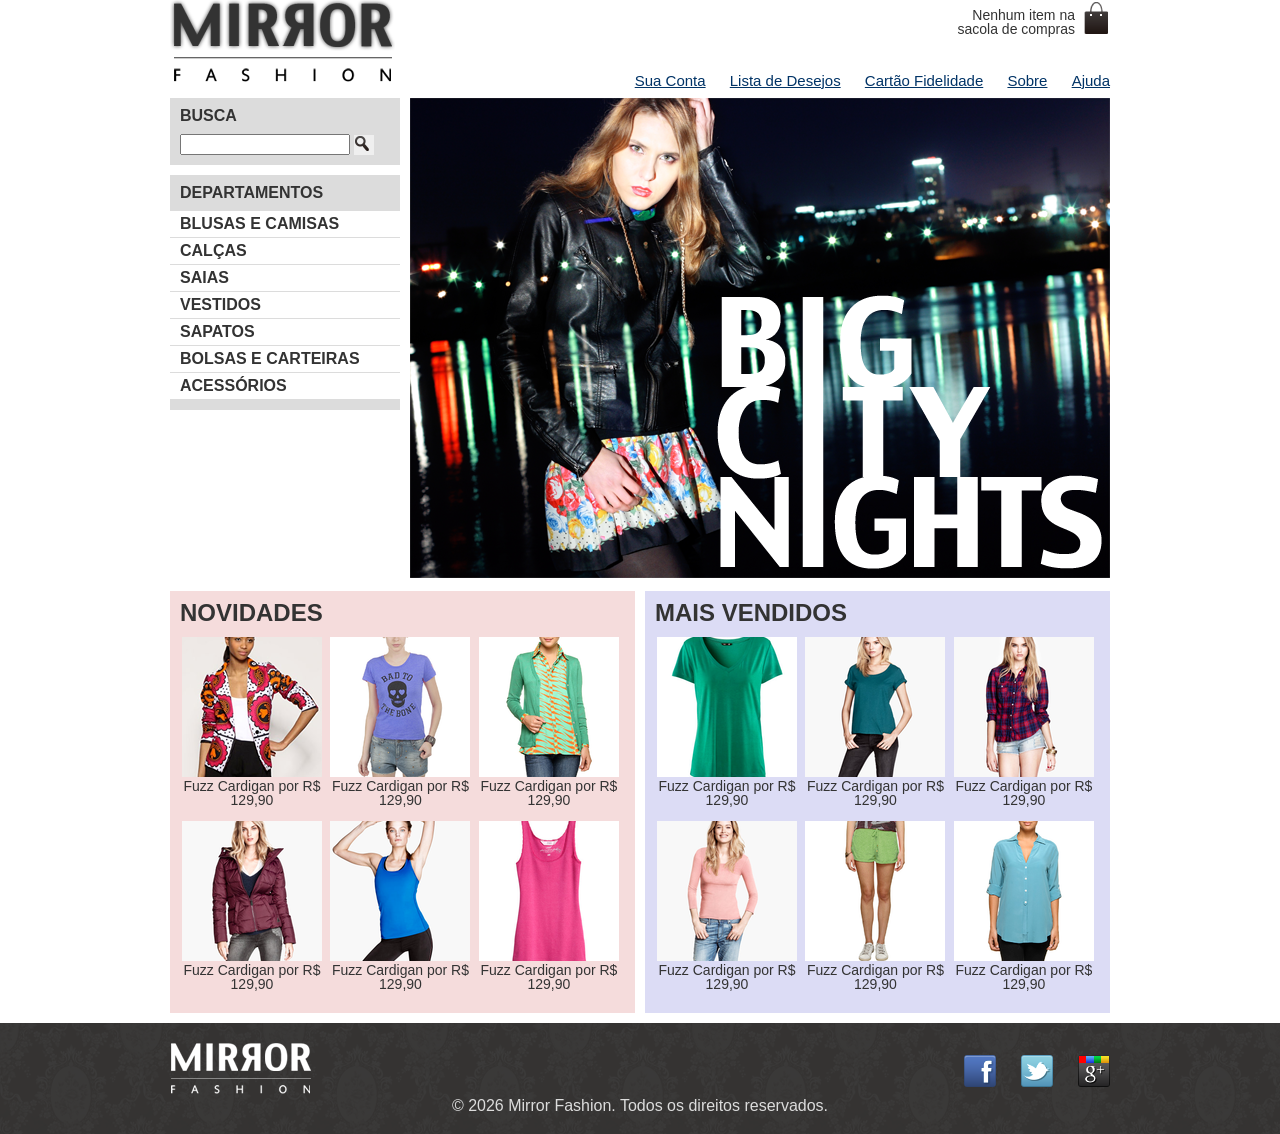
==== commit b1e31f61: "adicionado o rodapé" ====
--- a/index.html
+++ b/index.html
@@ -2,205 +2,214 @@
 <html lang="pt-br">
 
 <head>
-    <meta charset="UTF-8">
-    <title>Mirror Fashion</title>
-    <link rel="stylesheet" href="css/reset.css">
-    <link rel="stylesheet" href="css/estilos.css">
+  <meta charset="UTF-8">
+  <title>Mirror Fashion</title>
+  <link rel="stylesheet" href="css/reset.css">
+  <link rel="stylesheet" href="css/estilos.css">
 
 </head>
 
 <body>
-    <header class="container">
-        <h1>
-            <a href="index.html"><img src="img/logo.png" alt="Logo da Mirror Fashion"></a>
-        </h1>
-        <p class="sacola">Nenhum item na sacola de compras</p>
-        <nav class="menu-opcoes">
-            <ul>
-                <li>
-                    <a href="#">Sua Conta</a>
-                </li>
-                <li>
-                    <a href="#">Lista de Desejos</a>
-                </li>
-                <li>
-                    <a href="#">Cartão Fidelidade</a>
-                </li>
-                <li>
-                    <a href="sobre.html">Sobre</a>
-                </li>
-                <li>
-                    <a href="#">Ajuda</a>
-                </li>
-            </ul>
+  <header class="container">
+    <h1>
+      <a href="index.html"><img src="img/logo.png" alt="Logo da Mirror Fashion"></a>
+    </h1>
+    <p class="sacola">Nenhum item na sacola de compras</p>
+    <nav class="menu-opcoes">
+      <ul>
+        <li>
+          <a href="#">Sua Conta</a>
+        </li>
+        <li>
+          <a href="#">Lista de Desejos</a>
+        </li>
+        <li>
+          <a href="#">Cartão Fidelidade</a>
+        </li>
+        <li>
+          <a href="sobre.html">Sobre</a>
+        </li>
+        <li>
+          <a href="#">Ajuda</a>
+        </li>
+      </ul>
+    </nav>
+  </header>
+  <main class="container">
+    <div class="destaque">
+      <section class="busca">
+        <h2>Busca</h2>
+        <form>
+          <input type="search">
+          <button>Buscar</button>
+        </form>
+      </section>
+      <!-- fim .busca -->
+      <section class="menu-departamentos">
+        <h2>Departamentos</h2>
+        <nav>
+          <ul>
+            <li>
+              <a href="#">Blusas e Camisas</a>
+            </li>
+            <li>
+              <a href="#">Calças</a>
+            </li>
+            <li>
+              <a href="#">Saias</a>
+            </li>
+            <li>
+              <a href="#">Vestidos</a>
+            </li>
+            <li>
+              <a href="#">Sapatos</a>
+            </li>
+            <li>
+              <a href="#">Bolsas e Carteiras</a>
+            </li>
+            <li>
+              <a href="#">Acessórios</a>
+            </li>
+          </ul>
         </nav>
-    </header>
-    <main class="container">
-        <div class="destaque">
-            <section class="busca">
-                <h2>Busca</h2>
-                <form>
-                    <input type="search">
-                    <button>Buscar</button>
-                </form>
-            </section>
-            <!-- fim .busca -->
-            <section class="menu-departamentos">
-                <h2>Departamentos</h2>
-                <nav>
-                    <ul>
-                        <li>
-                            <a href="#">Blusas e Camisas</a>
-                        </li>
-                        <li>
-                            <a href="#">Calças</a>
-                        </li>
-                        <li>
-                            <a href="#">Saias</a>
-                        </li>
-                        <li>
-                            <a href="#">Vestidos</a>
-                        </li>
-                        <li>
-                            <a href="#">Sapatos</a>
-                        </li>
-                        <li>
-                            <a href="#">Bolsas e Carteiras</a>
-                        </li>
-                        <li>
-                            <a href="#">Acessórios</a>
-                        </li>
-                    </ul>
-                </nav>
-            </section>
-            <!-- fim .menu-departamentos -->
-            <section class="banner-destaque">
-                <figure>
-                    <img src="img/destaque-home.png" alt="Promoção: Big City Night">
-                </figure>
-            </section>
-            <!-- fim .banner-destaque -->
-        </div>
-        <div id="Novidades"></div>
-        <div id="MaisVendidos"></div>
-    </main>
-
-    <div class="container paineis">
-        <!-- os paineis de novidades e mais vendidos entrarão aqui dentro -->
-        <section class="painel novidades">
-            <h2>Novidades</h2>
-            <ol>
-                <!-- primeiro produto -->
-                <li>
-                    <a href="produto.html">
-                        <figure>
-                            <img src="img/produtos/miniatura1.png" alt="miniatura1">
-                            <figcaption>Fuzz Cardigan por R$ 129,90</figcaption>
-                        </figure>
-                    </a>
-                </li>
-                <!-- fim do primeiro produto -->
-                <li>
-                    <a href="produto.html">
-                        <figure>
-                            <img src="img/produtos/miniatura2.png" alt="miniatura1">
-                            <figcaption>Fuzz Cardigan por R$ 129,90</figcaption>
-                        </figure>
-                    </a>
-                </li>
-                <li>
-                    <a href="produto.html">
-                        <figure>
-                            <img src="img/produtos/miniatura3.png" alt="miniatura1">
-                            <figcaption>Fuzz Cardigan por R$ 129,90</figcaption>
-                        </figure>
-                    </a>
-                </li>
-                <li>
-                    <a href="produto.html">
-                        <figure>
-                            <img src="img/produtos/miniatura4.png" alt="miniatura1">
-                            <figcaption>Fuzz Cardigan por R$ 129,90</figcaption>
-                        </figure>
-                    </a>
-                </li>
-                <li>
-                    <a href="produto.html">
-                        <figure>
-                            <img src="img/produtos/miniatura5.png" alt="miniatura1">
-                            <figcaption>Fuzz Cardigan por R$ 129,90</figcaption>
-                        </figure>
-                    </a>
-                </li>
-                <li>
-                    <a href="produto.html">
-                        <figure>
-                            <img src="img/produtos/miniatura6.png" alt="miniatura1">
-                            <figcaption>Fuzz Cardigan por R$ 129,90</figcaption>
-                        </figure>
-                    </a>
-                </li>
-            </ol>
-        </section>
-
-        <section class="painel mais-vendidos">
-            <h2>Mais Vendidos</h2>
-            <ol>
-                <!-- primeiro produto -->
-                <li>
-                    <a href="produto.html">
-                        <figure>
-                            <img src="img/produtos/miniatura7.png" alt="miniatura1">
-                            <figcaption>Fuzz Cardigan por R$ 129,90</figcaption>
-                        </figure>
-                    </a>
-                </li>
-                <li>
-                    <a href="produto.html">
-                        <figure>
-                            <img src="img/produtos/miniatura8.png" alt="miniatura1">
-                            <figcaption>Fuzz Cardigan por R$ 129,90</figcaption>
-                        </figure>
-                    </a>
-                </li>
-                <li>
-                    <a href="produto.html">
-                        <figure>
-                            <img src="img/produtos/miniatura9.png" alt="miniatura1">
-                            <figcaption>Fuzz Cardigan por R$ 129,90</figcaption>
-                        </figure>
-                    </a>
-                </li>
-                <li>
-                    <a href="produto.html">
-                        <figure>
-                            <img src="img/produtos/miniatura10.png" alt="miniatura1">
-                            <figcaption>Fuzz Cardigan por R$ 129,90</figcaption>
-                        </figure>
-                    </a>
-                </li>
-                <li>
-                    <a href="produto.html">
-                        <figure>
-                            <img src="img/produtos/miniatura11.png" alt="miniatura1">
-                            <figcaption>Fuzz Cardigan por R$ 129,90</figcaption>
-                        </figure>
-                    </a>
-                </li>
-                <li>
-                    <a href="produto.html">
-                        <figure>
-                            <img src="img/produtos/miniatura12.png" alt="miniatura1">
-                            <figcaption>Fuzz Cardigan por R$ 129,90</figcaption>
-                        </figure>
-                    </a>
-                </li>
-        </section>
+      </section>
+      <!-- fim .menu-departamentos -->
+      <section class="banner-destaque">
+        <figure>
+          <img src="img/destaque-home.png" alt="Promoção: Big City Night">
+        </figure>
+      </section>
+      <!-- fim .banner-destaque -->
     </div>
-    <!-- fim .container .paineis -->
-
-    <!--<footer> <p>&copy; 2023 Mirror Fashion. Todos os direitos reservados.</p>
-        </footer>-->
+    <div id="Novidades"></div>
+    <div id="MaisVendidos"></div>
+  </main>
+
+  <div class="container paineis">
+    <!-- os paineis de novidades e mais vendidos entrarão aqui dentro -->
+    <section class="painel novidades">
+      <h2>Novidades</h2>
+      <ol>
+        <!-- primeiro produto -->
+        <li>
+          <a href="produto.html">
+            <figure>
+              <img src="img/produtos/miniatura1.png" alt="miniatura1">
+              <figcaption>Fuzz Cardigan por R$ 129,90</figcaption>
+            </figure>
+          </a>
+        </li>
+        <!-- fim do primeiro produto -->
+        <li>
+          <a href="produto.html">
+            <figure>
+              <img src="img/produtos/miniatura2.png" alt="miniatura1">
+              <figcaption>Fuzz Cardigan por R$ 129,90</figcaption>
+            </figure>
+          </a>
+        </li>
+        <li>
+          <a href="produto.html">
+            <figure>
+              <img src="img/produtos/miniatura3.png" alt="miniatura1">
+              <figcaption>Fuzz Cardigan por R$ 129,90</figcaption>
+            </figure>
+          </a>
+        </li>
+        <li>
+          <a href="produto.html">
+            <figure>
+              <img src="img/produtos/miniatura4.png" alt="miniatura1">
+              <figcaption>Fuzz Cardigan por R$ 129,90</figcaption>
+            </figure>
+          </a>
+        </li>
+        <li>
+          <a href="produto.html">
+            <figure>
+              <img src="img/produtos/miniatura5.png" alt="miniatura1">
+              <figcaption>Fuzz Cardigan por R$ 129,90</figcaption>
+            </figure>
+          </a>
+        </li>
+        <li>
+          <a href="produto.html">
+            <figure>
+              <img src="img/produtos/miniatura6.png" alt="miniatura1">
+              <figcaption>Fuzz Cardigan por R$ 129,90</figcaption>
+            </figure>
+          </a>
+        </li>
+      </ol>
+    </section>
+
+    <section class="painel mais-vendidos">
+      <h2>Mais Vendidos</h2>
+      <ol>
+        <!-- primeiro produto -->
+        <li>
+          <a href="produto.html">
+            <figure>
+              <img src="img/produtos/miniatura7.png" alt="miniatura1">
+              <figcaption>Fuzz Cardigan por R$ 129,90</figcaption>
+            </figure>
+          </a>
+        </li>
+        <li>
+          <a href="produto.html">
+            <figure>
+              <img src="img/produtos/miniatura8.png" alt="miniatura1">
+              <figcaption>Fuzz Cardigan por R$ 129,90</figcaption>
+            </figure>
+          </a>
+        </li>
+        <li>
+          <a href="produto.html">
+            <figure>
+              <img src="img/produtos/miniatura9.png" alt="miniatura1">
+              <figcaption>Fuzz Cardigan por R$ 129,90</figcaption>
+            </figure>
+          </a>
+        </li>
+        <li>
+          <a href="produto.html">
+            <figure>
+              <img src="img/produtos/miniatura10.png" alt="miniatura1">
+              <figcaption>Fuzz Cardigan por R$ 129,90</figcaption>
+            </figure>
+          </a>
+        </li>
+        <li>
+          <a href="produto.html">
+            <figure>
+              <img src="img/produtos/miniatura11.png" alt="miniatura1">
+              <figcaption>Fuzz Cardigan por R$ 129,90</figcaption>
+            </figure>
+          </a>
+        </li>
+        <li>
+          <a href="produto.html">
+            <figure>
+              <img src="img/produtos/miniatura12.png" alt="miniatura1">
+              <figcaption>Fuzz Cardigan por R$ 129,90</figcaption>
+            </figure>
+          </a>
+        </li>
+    </section>
+  </div>
+  <!-- fim .container .paineis -->
+
+  <footer>
+    <div class="container">
+      <img src="img/logo-rodape.png" alt="Logo da Mirror Fashion">
+      <ul class="social">
+        <li><a href="http://facebook.com/mirrorfashion">Facebook</a></li>
+        <li><a href="http://twitter.com/mirrorfashion">Twitter</a></li>
+        <li><a href="http://plus.google.com/mirrorfashion">Google+</a></li>
+      </ul>
+    </div>
+    <p>&copy; 2026 Mirror Fashion. Todos os direitos reservados.</p>
+  </footer>
 </body>
 
 </html>
--- a/css/estilos.css
+++ b/css/estilos.css
@@ -123,4 +123,57 @@
 }
 .mais-vendidos {
 background-color: #DCDCF5;
+}
+footer {
+background-image: url(../img/fundo-rodape.png);
+}
+footer {
+clear: both;
+}
+.social a {
+/* tamanho da imagem */
+height: 32px;
+width: 32px;
+/* image replacement */
+display: block;
+text-indent: -9999px;
+}
+.social a[href*="facebook.com"] {
+background-image: url(../img/facebook.png);
+}
+.social a[href*="twitter.com"] {
+background-image: url(../img/twitter.png);
+}
+.social a[href*="plus.google.com"] {
+background-image: url(../img/googleplus.png);
+}
+footer {
+padding: 20px 0;
+}
+footer .container {
+position: relative;
+}
+.social {
+position: absolute;
+top: 12px;
+right: 0;
+}
+.social li {
+float: left;
+margin-left: 25px;
+}
+footer p{
+    color: #DCDCDC;
+    text-align: center;
+}
+.busca button {
+/* adicionando imagem */
+background-image: url(../img/busca.png);
+background-repeat: no-repeat;
+border: none;
+/* tamanho da imagem */
+width: 20px;
+height: 20px;
+/* imagem replacement */
+text-indent: -9999px;
 }
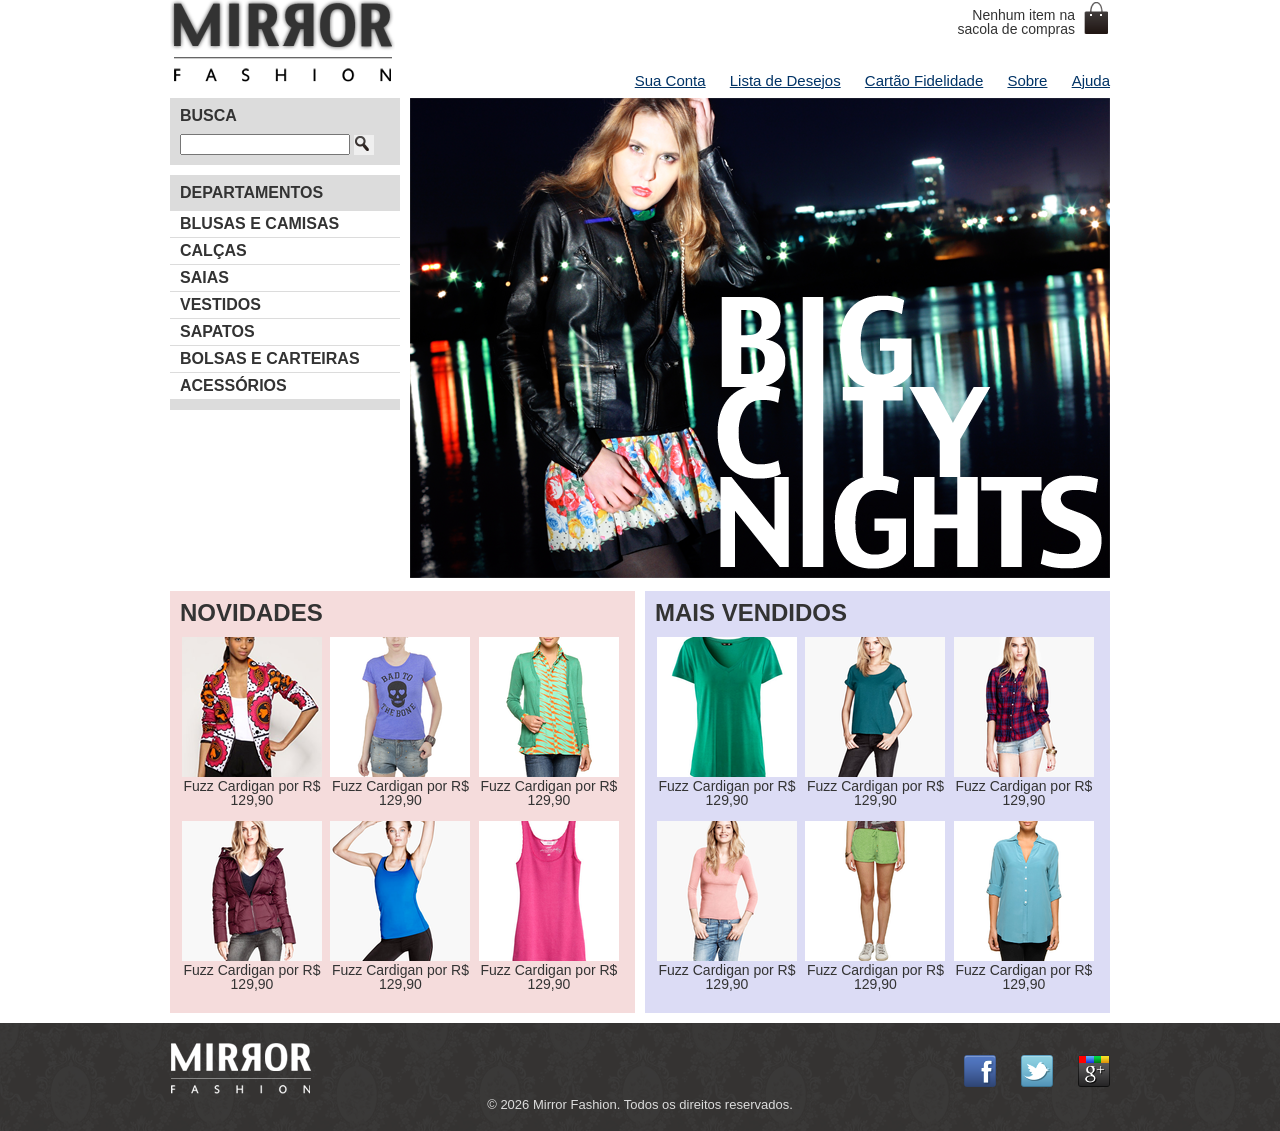
==== commit d8fd0e5b: "adicionado o footer e section do sobre" ====
--- a/index.html
+++ b/index.html
@@ -198,7 +198,6 @@
     </section>
   </div>
   <!-- fim .container .paineis -->
-
   <footer>
     <div class="container">
       <img src="img/logo-rodape.png" alt="Logo da Mirror Fashion">
--- a/css/estilos.css
+++ b/css/estilos.css
@@ -164,6 +164,7 @@
 }
 footer p{
     color: #DCDCDC;
+    font-size: small;
     text-align: center;
 }
 .busca button {
